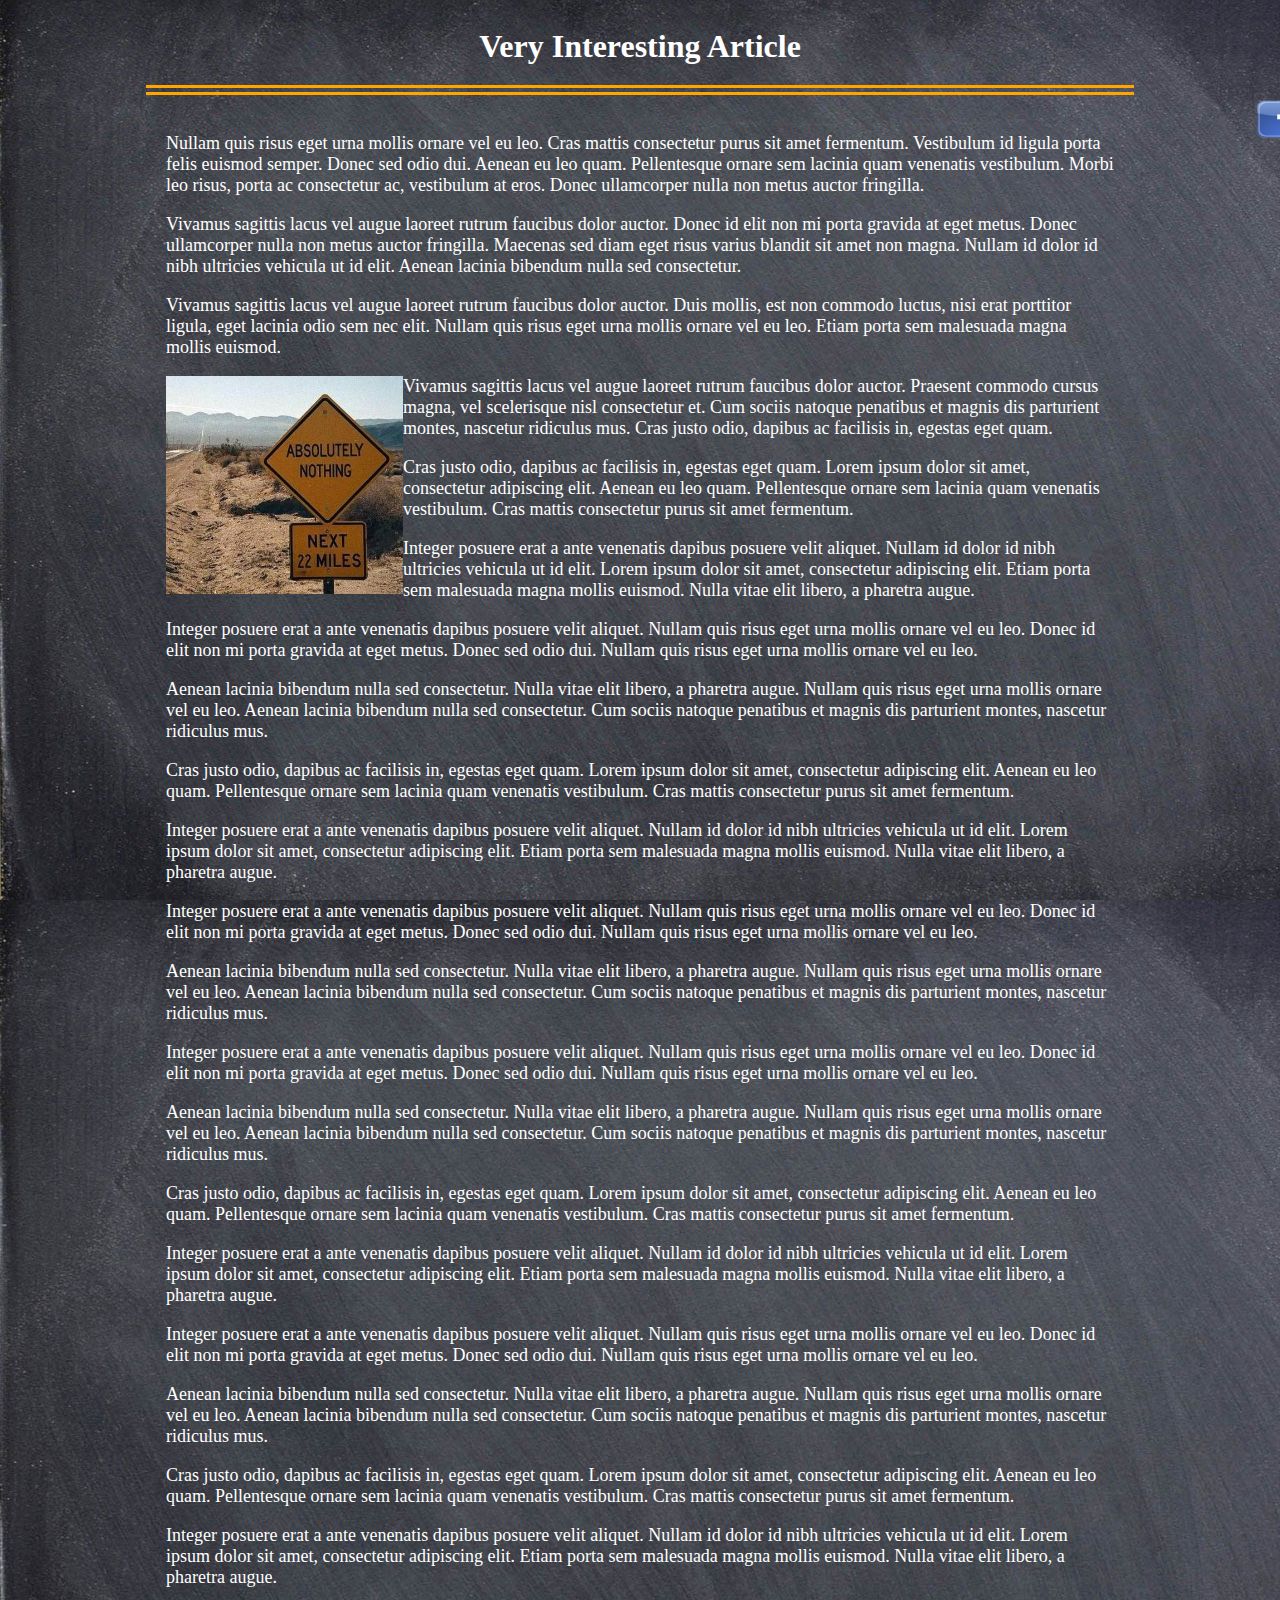
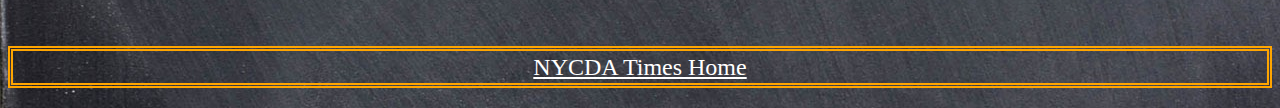
==== page-two.html @ 56920bf7 "initial setup" ====
<!DOCTYPE html>
<html>
	<head>
		<link rel="stylesheet" type="text/css" href="styles/styles.css">
		<meta charset="utf-8" />
	</head>
	<body>
		<h1>Very Interesting Article</h1>
		<div class="news">
			<p>
				Nullam quis risus eget urna mollis ornare vel eu leo. Cras mattis consectetur purus sit amet fermentum. Vestibulum id ligula porta felis euismod semper. Donec sed odio dui. Aenean eu leo quam. Pellentesque ornare sem lacinia quam venenatis vestibulum. Morbi leo risus, porta ac consectetur ac, vestibulum at eros. Donec ullamcorper nulla non metus auctor fringilla.
			</p>
			<p>
				Vivamus sagittis lacus vel augue laoreet rutrum faucibus dolor auctor. Donec id elit non mi porta gravida at eget metus. Donec ullamcorper nulla non metus auctor fringilla. Maecenas sed diam eget risus varius blandit sit amet non magna. Nullam id dolor id nibh ultricies vehicula ut id elit. Aenean lacinia bibendum nulla sed consectetur.
			</p>
			<p>
				Vivamus sagittis lacus vel augue laoreet rutrum faucibus dolor auctor. Duis mollis, est non commodo luctus, nisi erat porttitor ligula, eget lacinia odio sem nec elit. Nullam quis risus eget urna mollis ornare vel eu leo. Etiam porta sem malesuada magna mollis euismod.
			</p>
			<img src="assets/images/nothing.jpg">
			<p>
				Vivamus sagittis lacus vel augue laoreet rutrum faucibus dolor auctor. Praesent commodo cursus magna, vel scelerisque nisl consectetur et. Cum sociis natoque penatibus et magnis dis parturient montes, nascetur ridiculus mus. Cras justo odio, dapibus ac facilisis in, egestas eget quam.
			</p>
			<p>
				Cras justo odio, dapibus ac facilisis in, egestas eget quam. Lorem ipsum dolor sit amet, consectetur adipiscing elit. Aenean eu leo quam. Pellentesque ornare sem lacinia quam venenatis vestibulum. Cras mattis consectetur purus sit amet fermentum.
			</p>
			<p>
				Integer posuere erat a ante venenatis dapibus posuere velit aliquet. Nullam id dolor id nibh ultricies vehicula ut id elit. Lorem ipsum dolor sit amet, consectetur adipiscing elit. Etiam porta sem malesuada magna mollis euismod. Nulla vitae elit libero, a pharetra augue.
			</p>
			<p>
				Integer posuere erat a ante venenatis dapibus posuere velit aliquet. Nullam quis risus eget urna mollis ornare vel eu leo. Donec id elit non mi porta gravida at eget metus. Donec sed odio dui. Nullam quis risus eget urna mollis ornare vel eu leo.
			</p>
			<p>
				Aenean lacinia bibendum nulla sed consectetur. Nulla vitae elit libero, a pharetra augue. Nullam quis risus eget urna mollis ornare vel eu leo. Aenean lacinia bibendum nulla sed consectetur. Cum sociis natoque penatibus et magnis dis parturient montes, nascetur ridiculus mus.
			</P>
			<p>
				Cras justo odio, dapibus ac facilisis in, egestas eget quam. Lorem ipsum dolor sit amet, consectetur adipiscing elit. Aenean eu leo quam. Pellentesque ornare sem lacinia quam venenatis vestibulum. Cras mattis consectetur purus sit amet fermentum.
			</p>
			<p>
				Integer posuere erat a ante venenatis dapibus posuere velit aliquet. Nullam id dolor id nibh ultricies vehicula ut id elit. Lorem ipsum dolor sit amet, consectetur adipiscing elit. Etiam porta sem malesuada magna mollis euismod. Nulla vitae elit libero, a pharetra augue.
			</p>
			<p>
				Integer posuere erat a ante venenatis dapibus posuere velit aliquet. Nullam quis risus eget urna mollis ornare vel eu leo. Donec id elit non mi porta gravida at eget metus. Donec sed odio dui. Nullam quis risus eget urna mollis ornare vel eu leo.
			</p>
			<p>
				Aenean lacinia bibendum nulla sed consectetur. Nulla vitae elit libero, a pharetra augue. Nullam quis risus eget urna mollis ornare vel eu leo. Aenean lacinia bibendum nulla sed consectetur. Cum sociis natoque penatibus et magnis dis parturient montes, nascetur ridiculus mus.
			</P>
			<p>
				Integer posuere erat a ante venenatis dapibus posuere velit aliquet. Nullam quis risus eget urna mollis ornare vel eu leo. Donec id elit non mi porta gravida at eget metus. Donec sed odio dui. Nullam quis risus eget urna mollis ornare vel eu leo.
			</p>
			<p>
				Aenean lacinia bibendum nulla sed consectetur. Nulla vitae elit libero, a pharetra augue. Nullam quis risus eget urna mollis ornare vel eu leo. Aenean lacinia bibendum nulla sed consectetur. Cum sociis natoque penatibus et magnis dis parturient montes, nascetur ridiculus mus.
			</P>
			<p>
				Cras justo odio, dapibus ac facilisis in, egestas eget quam. Lorem ipsum dolor sit amet, consectetur adipiscing elit. Aenean eu leo quam. Pellentesque ornare sem lacinia quam venenatis vestibulum. Cras mattis consectetur purus sit amet fermentum.
			</p>
			<p>
				Integer posuere erat a ante venenatis dapibus posuere velit aliquet. Nullam id dolor id nibh ultricies vehicula ut id elit. Lorem ipsum dolor sit amet, consectetur adipiscing elit. Etiam porta sem malesuada magna mollis euismod. Nulla vitae elit libero, a pharetra augue.
			</p>
			<p>
				Integer posuere erat a ante venenatis dapibus posuere velit aliquet. Nullam quis risus eget urna mollis ornare vel eu leo. Donec id elit non mi porta gravida at eget metus. Donec sed odio dui. Nullam quis risus eget urna mollis ornare vel eu leo.
			</p>
			<p>
				Aenean lacinia bibendum nulla sed consectetur. Nulla vitae elit libero, a pharetra augue. Nullam quis risus eget urna mollis ornare vel eu leo. Aenean lacinia bibendum nulla sed consectetur. Cum sociis natoque penatibus et magnis dis parturient montes, nascetur ridiculus mus.
			</P>
			<p>
				Cras justo odio, dapibus ac facilisis in, egestas eget quam. Lorem ipsum dolor sit amet, consectetur adipiscing elit. Aenean eu leo quam. Pellentesque ornare sem lacinia quam venenatis vestibulum. Cras mattis consectetur purus sit amet fermentum.
			</p>
			<p>
				Integer posuere erat a ante venenatis dapibus posuere velit aliquet. Nullam id dolor id nibh ultricies vehicula ut id elit. Lorem ipsum dolor sit amet, consectetur adipiscing elit. Etiam porta sem malesuada magna mollis euismod. Nulla vitae elit libero, a pharetra augue.
			</p>

		</div>

		<div>
			<a class="facebook" href="https://www.facebook.com" target="blank"><img class="facebook" src="assets/images/facebook.png"></a>
		</div>
		<div class="nycdasmall">
			<a href="index.html">NYCDA Times Home</a>
		</div>
	</body>
</html>
---- styles/styles.css ----
/*page 1*/

body{
	background-image: url("../assets/images/fade.jpg");
}
.nycda{
	font-family: Lucida;
	font-size: 40px;
	font-style: bold;
	text-align: center;
	color: white;
	border-bottom: 10px double orange;
}

.column{
	float: left;
	border-bottom: double 2px gray;
	width: 45%;
	margin: 10px;
	padding: 20px;
}

.wrapper{
	width:90%;
    margin:0 auto;
    padding:20px;
}

a{
	font-family: Lucida;
	font-size: 24px;
	line-height: 32px;
	color: white;

}
.format{
	font-family: Lucida;
	font-size: 24px;
	line-height: 32px;
}

.teaser{
	font-family: Lucida;
	color: white;
	font-size: 18px;
	text-align: left;

}

.more{
	font-family: Lucida;
	font-size: 18px;
	font-weight: bold;
	color: orange;
}

.continue{
	text-align: right;
}

/*page 2*/
.facebook{
	position: fixed;
	top:100px;
	left:1255px;
	width: 50px;
	height: 40px;
	text-align: center;

}

.news{
	width:75%;
	margin: 0 auto;
	padding: 20px;
	font-family: Lucida;
	color: white;
	font-size: 18px
}

img{
	width:25%;
	float:left;
}

h1{
	font-family: Lucida;
	font-size: 32px;
	font-style: bold;
	text-align: center;
	color: white;
	border-bottom: 10px double orange;
	width:75%;
	margin: 0 auto;
	padding: 20px;
}

.nycdasmall{
	font-family: Lucida;
	font-size: 16px;
	text-align: center;
	border: 5px double orange;
	margin: 20px auto;
}
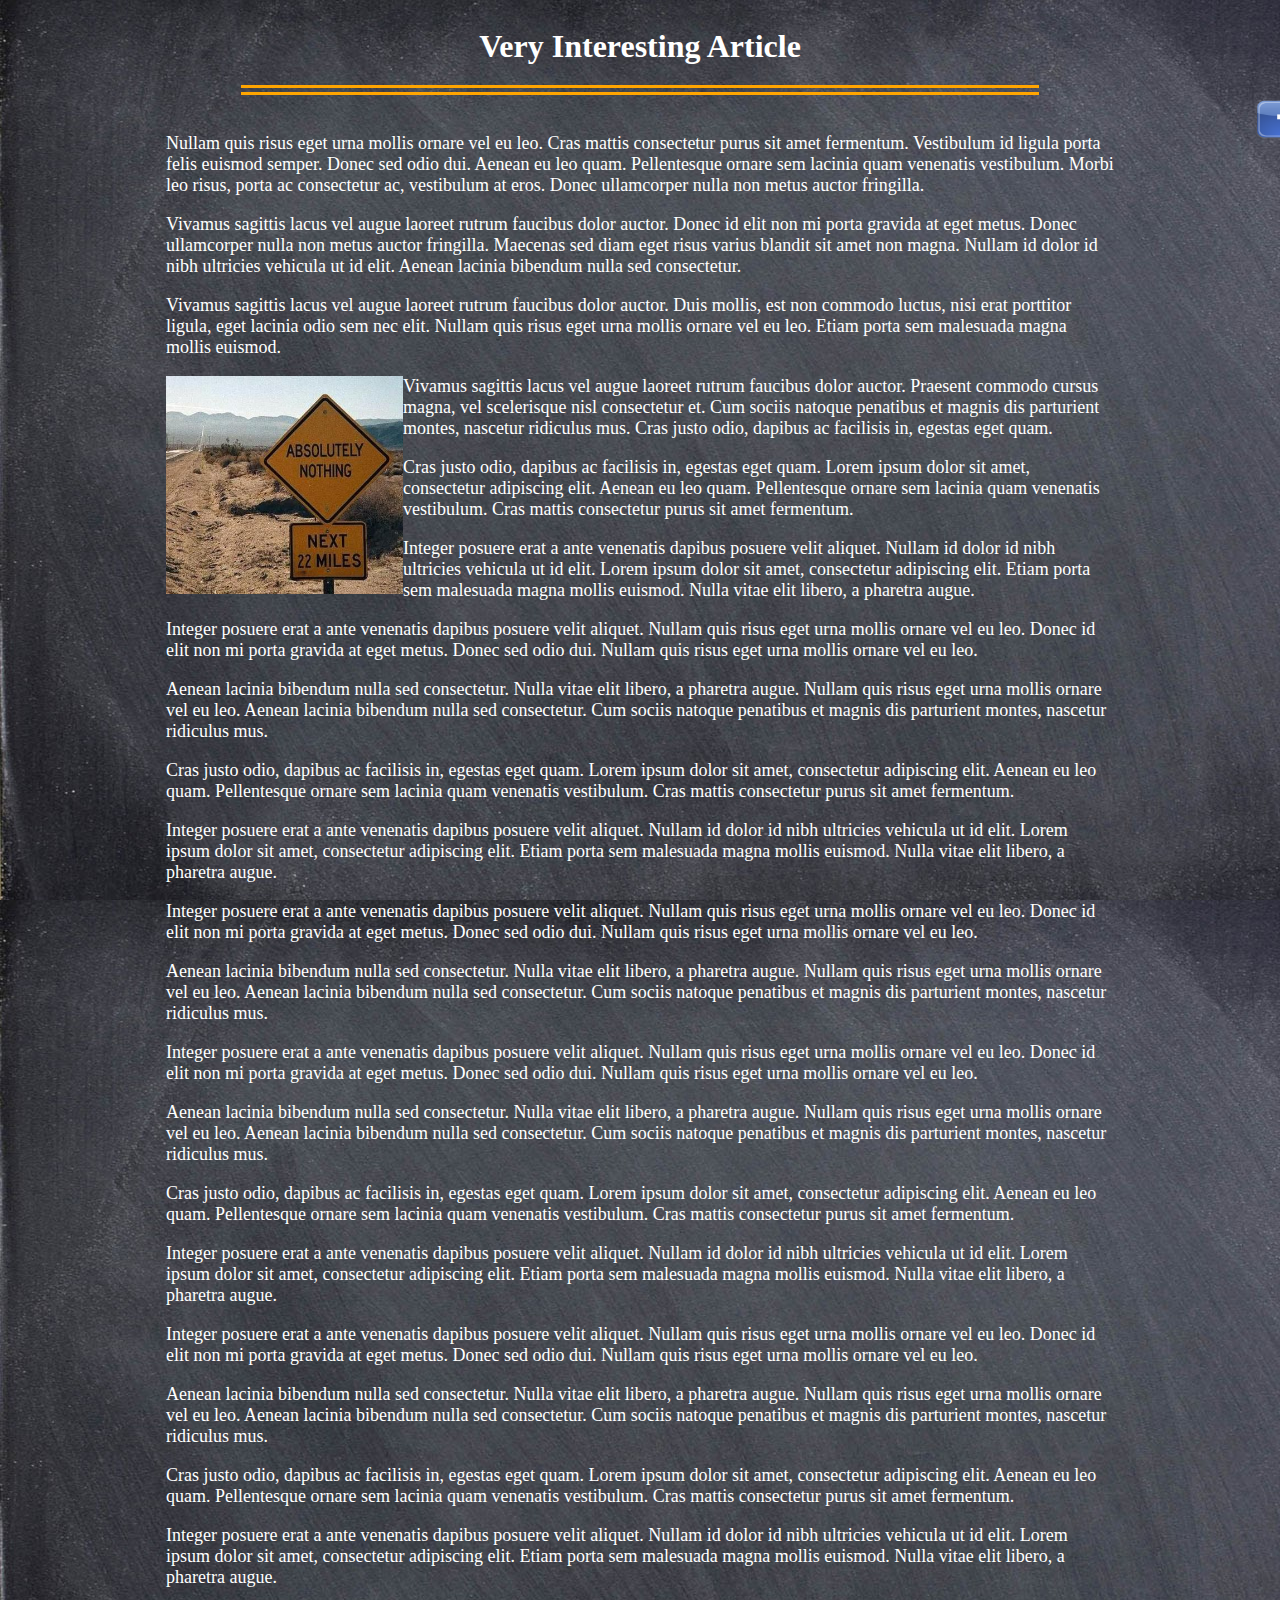
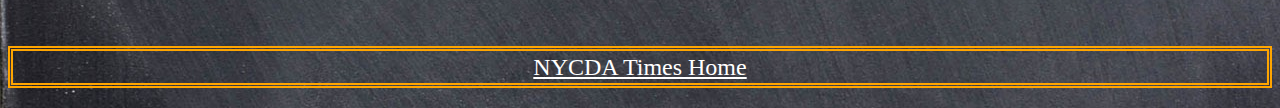
==== commit 6f4568e5: "changed class names and cleaned up code" ====
--- a/page-two.html
+++ b/page-two.html
@@ -16,7 +16,7 @@
 			<p>
 				Vivamus sagittis lacus vel augue laoreet rutrum faucibus dolor auctor. Duis mollis, est non commodo luctus, nisi erat porttitor ligula, eget lacinia odio sem nec elit. Nullam quis risus eget urna mollis ornare vel eu leo. Etiam porta sem malesuada magna mollis euismod.
 			</p>
-			<img src="assets/images/nothing.jpg">
+			<img class="nothing" src="assets/images/nothing.jpg">
 			<p>
 				Vivamus sagittis lacus vel augue laoreet rutrum faucibus dolor auctor. Praesent commodo cursus magna, vel scelerisque nisl consectetur et. Cum sociis natoque penatibus et magnis dis parturient montes, nascetur ridiculus mus. Cras justo odio, dapibus ac facilisis in, egestas eget quam.
 			</p>
@@ -31,7 +31,7 @@
 			</p>
 			<p>
 				Aenean lacinia bibendum nulla sed consectetur. Nulla vitae elit libero, a pharetra augue. Nullam quis risus eget urna mollis ornare vel eu leo. Aenean lacinia bibendum nulla sed consectetur. Cum sociis natoque penatibus et magnis dis parturient montes, nascetur ridiculus mus.
-			</P>
+			</p>
 			<p>
 				Cras justo odio, dapibus ac facilisis in, egestas eget quam. Lorem ipsum dolor sit amet, consectetur adipiscing elit. Aenean eu leo quam. Pellentesque ornare sem lacinia quam venenatis vestibulum. Cras mattis consectetur purus sit amet fermentum.
 			</p>
@@ -43,13 +43,13 @@
 			</p>
 			<p>
 				Aenean lacinia bibendum nulla sed consectetur. Nulla vitae elit libero, a pharetra augue. Nullam quis risus eget urna mollis ornare vel eu leo. Aenean lacinia bibendum nulla sed consectetur. Cum sociis natoque penatibus et magnis dis parturient montes, nascetur ridiculus mus.
-			</P>
+			</p>
 			<p>
 				Integer posuere erat a ante venenatis dapibus posuere velit aliquet. Nullam quis risus eget urna mollis ornare vel eu leo. Donec id elit non mi porta gravida at eget metus. Donec sed odio dui. Nullam quis risus eget urna mollis ornare vel eu leo.
 			</p>
 			<p>
 				Aenean lacinia bibendum nulla sed consectetur. Nulla vitae elit libero, a pharetra augue. Nullam quis risus eget urna mollis ornare vel eu leo. Aenean lacinia bibendum nulla sed consectetur. Cum sociis natoque penatibus et magnis dis parturient montes, nascetur ridiculus mus.
-			</P>
+			</p>
 			<p>
 				Cras justo odio, dapibus ac facilisis in, egestas eget quam. Lorem ipsum dolor sit amet, consectetur adipiscing elit. Aenean eu leo quam. Pellentesque ornare sem lacinia quam venenatis vestibulum. Cras mattis consectetur purus sit amet fermentum.
 			</p>
@@ -61,14 +61,13 @@
 			</p>
 			<p>
 				Aenean lacinia bibendum nulla sed consectetur. Nulla vitae elit libero, a pharetra augue. Nullam quis risus eget urna mollis ornare vel eu leo. Aenean lacinia bibendum nulla sed consectetur. Cum sociis natoque penatibus et magnis dis parturient montes, nascetur ridiculus mus.
-			</P>
+			</p>
 			<p>
 				Cras justo odio, dapibus ac facilisis in, egestas eget quam. Lorem ipsum dolor sit amet, consectetur adipiscing elit. Aenean eu leo quam. Pellentesque ornare sem lacinia quam venenatis vestibulum. Cras mattis consectetur purus sit amet fermentum.
 			</p>
 			<p>
 				Integer posuere erat a ante venenatis dapibus posuere velit aliquet. Nullam id dolor id nibh ultricies vehicula ut id elit. Lorem ipsum dolor sit amet, consectetur adipiscing elit. Etiam porta sem malesuada magna mollis euismod. Nulla vitae elit libero, a pharetra augue.
 			</p>
-
 		</div>
 
 		<div>
--- a/styles/styles.css
+++ b/styles/styles.css
@@ -3,6 +3,13 @@
 body{
 	background-image: url("../assets/images/fade.jpg");
 }
+
+.wrapper{
+	width:90%;
+    margin:0 auto;
+    padding:20px;
+}
+
 .nycda{
 	font-family: Lucida;
 	font-size: 40px;
@@ -20,23 +27,11 @@
 	padding: 20px;
 }
 
-.wrapper{
-	width:90%;
-    margin:0 auto;
-    padding:20px;
-}
-
 a{
 	font-family: Lucida;
 	font-size: 24px;
 	line-height: 32px;
 	color: white;
-
-}
-.format{
-	font-family: Lucida;
-	font-size: 24px;
-	line-height: 32px;
 }
 
 .teaser{
@@ -44,7 +39,10 @@
 	color: white;
 	font-size: 18px;
 	text-align: left;
+}
 
+.continue{
+	text-align: right;
 }
 
 .more{
@@ -54,19 +52,17 @@
 	color: orange;
 }
 
-.continue{
-	text-align: right;
-}
-
 /*page 2*/
-.facebook{
-	position: fixed;
-	top:100px;
-	left:1255px;
-	width: 50px;
-	height: 40px;
+h1{
+	font-family: Lucida;
+	font-size: 32px;
+	font-style: bold;
 	text-align: center;
-
+	color: white;
+	border-bottom: 10px double orange;
+	width:60%;
+	margin: 0 auto;
+	padding: 20px;
 }
 
 .news{
@@ -78,21 +74,18 @@
 	font-size: 18px
 }
 
-img{
+img.nothing{
 	width:25%;
 	float:left;
 }
 
-h1{
-	font-family: Lucida;
-	font-size: 32px;
-	font-style: bold;
+.facebook{
+	position: fixed;
+	top:100px;
+	left:1255px;
+	width: 50px;
+	height: 40px;
 	text-align: center;
-	color: white;
-	border-bottom: 10px double orange;
-	width:75%;
-	margin: 0 auto;
-	padding: 20px;
 }
 
 .nycdasmall{
